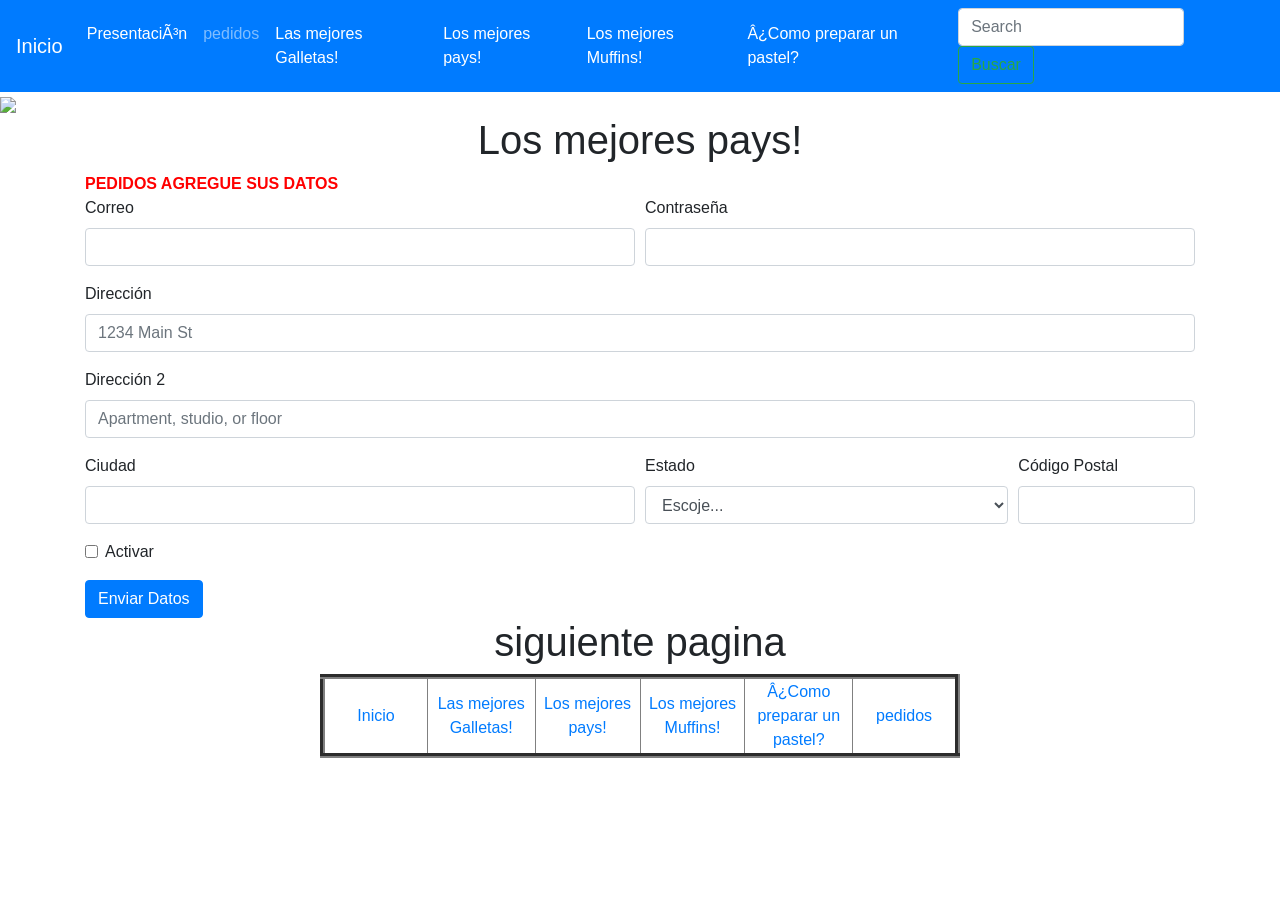
==== pedidos.html @ ac0436fc "Add files via upload" ====
<!Doctype html>
<html> 
    <head>
        <title>pedidos</title>
        <link rel="stylesheet" href="https://stackpath.bootstrapcdn.com/bootstrap/4.4.1/css/bootstrap.min.css" integrity="sha384-Vkoo8x4CGsO3+Hhxv8T/Q5PaXtkKtu6ug5TOeNV6gBiFeWPGFN9MuhOf23Q9Ifjh" crossorigin="anonymous">
    </head>
    <nav class="navbar navbar-expand-lg navbar-dark bg-primary">
      <a class="navbar-brand" href="index.html">Inicio</a>
      <button class="navbar-toggler" type="button" data-toggle="collapse" data-
      target="#navbarTogglerDemo02" aria-controls="navbarTogglerDemo02" aria-
      expanded="false" aria-label="Toggle navigation">
        <span class="navbar-toggler-icon"></span>
      </button>
    
      <div class="collapse navbar-collapse" id="navbarTogglerDemo02">
        <ul class="navbar-nav mr-auto mt-2 mt-lg-0">
          <li class="nav-item active">
              <a class="nav-link" href="prezentacion.html">Presentación<span class="sr-only">(current)</span></a>
            </li>
          <a class="nav-link" href="pedidos.html">pedidos<span class="sr-only">(current)</span></a>
        </li>
        <li class="nav-item active">
            <a class="nav-link" href="romopag1.html">Las mejores Galletas!<span class="sr-only">(current)</span></a>
          </li>
          <li class="nav-item active">
            <a class="nav-link" href="romopag2.html">Los mejores pays!<span class="sr-only">(current)</span></a>
          </li>
          <li class="nav-item active">
            <a class="nav-link" href="romopag3.html">Los mejores Muffins!<span class="sr-only">(current)</span></a>
          </li>
          <li class="nav-item active">
            <a class="nav-link" href="romopag4.html">¿Como preparar un pastel?<span class="sr-only">(current)</span></a>
          </li>
        </ul>
        <form class="form-inline my-2 my-lg-0">
          <input class="form-control mr-sm-2" type="search" placeholder="Search">
          <button class="btn btn-outline-success my-2 my-sm-0" type="submit">Buscar</button>
        </form>
      </div>
    </nav>
    <body>
        <img src="imagenes/banner.jpg" WIDTH="100%" ALIGN="100%">
        <h1 align="center">Los mejores pays!</h1>
                
<div class="container">
  <div class="row">
    <div class="col">
    <font zise="10" color="red"><b>PEDIDOS AGREGUE SUS DATOS</b></font>
<form>
  <div class="form-row">
    <div class="form-group col-md-6">
      <label for="inputEmail4">Correo</label>
      <input type="email" class="form-control" id="inputEmail4">
    </div>
    <div class="form-group col-md-6">
      <label for="inputPassword4">Contrase&ntilde;a</label>
      <input type="password" class="form-control" id="inputPassword4">
    </div>
  </div>
  <div class="form-group">
    <label for="inputAddress">Direcci&oacute;n</label>
    <input type="text" class="form-control" id="inputAddress" placeholder="1234 Main St">
  </div>
  <div class="form-group">
    <label for="inputAddress2">Direcci&oacute;n 2</label>
    <input type="text" class="form-control" id="inputAddress2" placeholder="Apartment, studio, or floor">
  </div>
  <div class="form-row">
    <div class="form-group col-md-6">
      <label for="inputCity">Ciudad</label>
      <input type="text" class="form-control" id="inputCity">
    </div>
    <div class="form-group col-md-4">
      <label for="inputState">Estado</label>
      <select id="inputState" class="form-control">
        <option selected>Escoje...</option>
        <option>...</option>
      </select>
    </div>
    <div class="form-group col-md-2">
      <label for="inputZip">C&oacute;digo Postal</label>
      <input type="text" class="form-control" id="inputZip">
    </div>
  </div>
  <div class="form-group">
    <div class="form-check">
      <input class="form-check-input" type="checkbox" id="gridCheck">
      <label class="form-check-label" for="gridCheck">
        Activar
      </label>
    </div>
  </div>
  <button type="submit" class="btn btn-primary">Enviar Datos</button>
</form>
 </div>
</div>
</div>
          </tr>
        </body>
      </html>
      <script src="https://code.jquery.com/jquery-3.4.1.slim.min.js"integrity="sha384-J6qa4849blE2+poT4WnyKhv5vZF5SrPo0iEjwBvKU7imGFAV0wwj1yYfoRSJoZ+n  "crossorigin="anonymous"></script>
      <scriptsrc="https://cdn.jsdelivr.net/npm/popper.js@1.16.0/dist/umd/popper.min.js" integrity="sha384-Q6E9RHvbIyZFJoft+2mJbHaEWldlvI9IOYy5n3zV9zzTtmI3UksdQRVvoxMfooAo" crossorigin="anonymous"></script>
      <scriptsrc="https://stackpath.bootstrapcdn.com/bootstrap/4.4.1/js/bootstrap.min.js" integrity="sha384-wfSDF2E50Y2D1uUdj0O3uMBJnjuUD4Ih7YwaYd1iqfktj0Uod8GCExl3Og8ifwB6" crossorigin="anonymous"></script>
</body>
</html>
<h1 align="center">siguiente pagina</h1>
<table width=50% align=center border=5>
  <tr align=center>
          <td width=10%><a href="index.html">Inicio</a></td>
          <td width=10%><a href="romopag1.html">Las mejores Galletas!</a></td>        
          <td width=10%><a href="romopag2.html">Los mejores pays!</a></td>
          <td width=10%><a href="romopag3.html">Los mejores Muffins!</a></td>
          <td width=10%><a href="romopag4.html">¿Como preparar un pastel?</a></td>
          <td width=10%><a href="pedidos.html">pedidos</a></td>
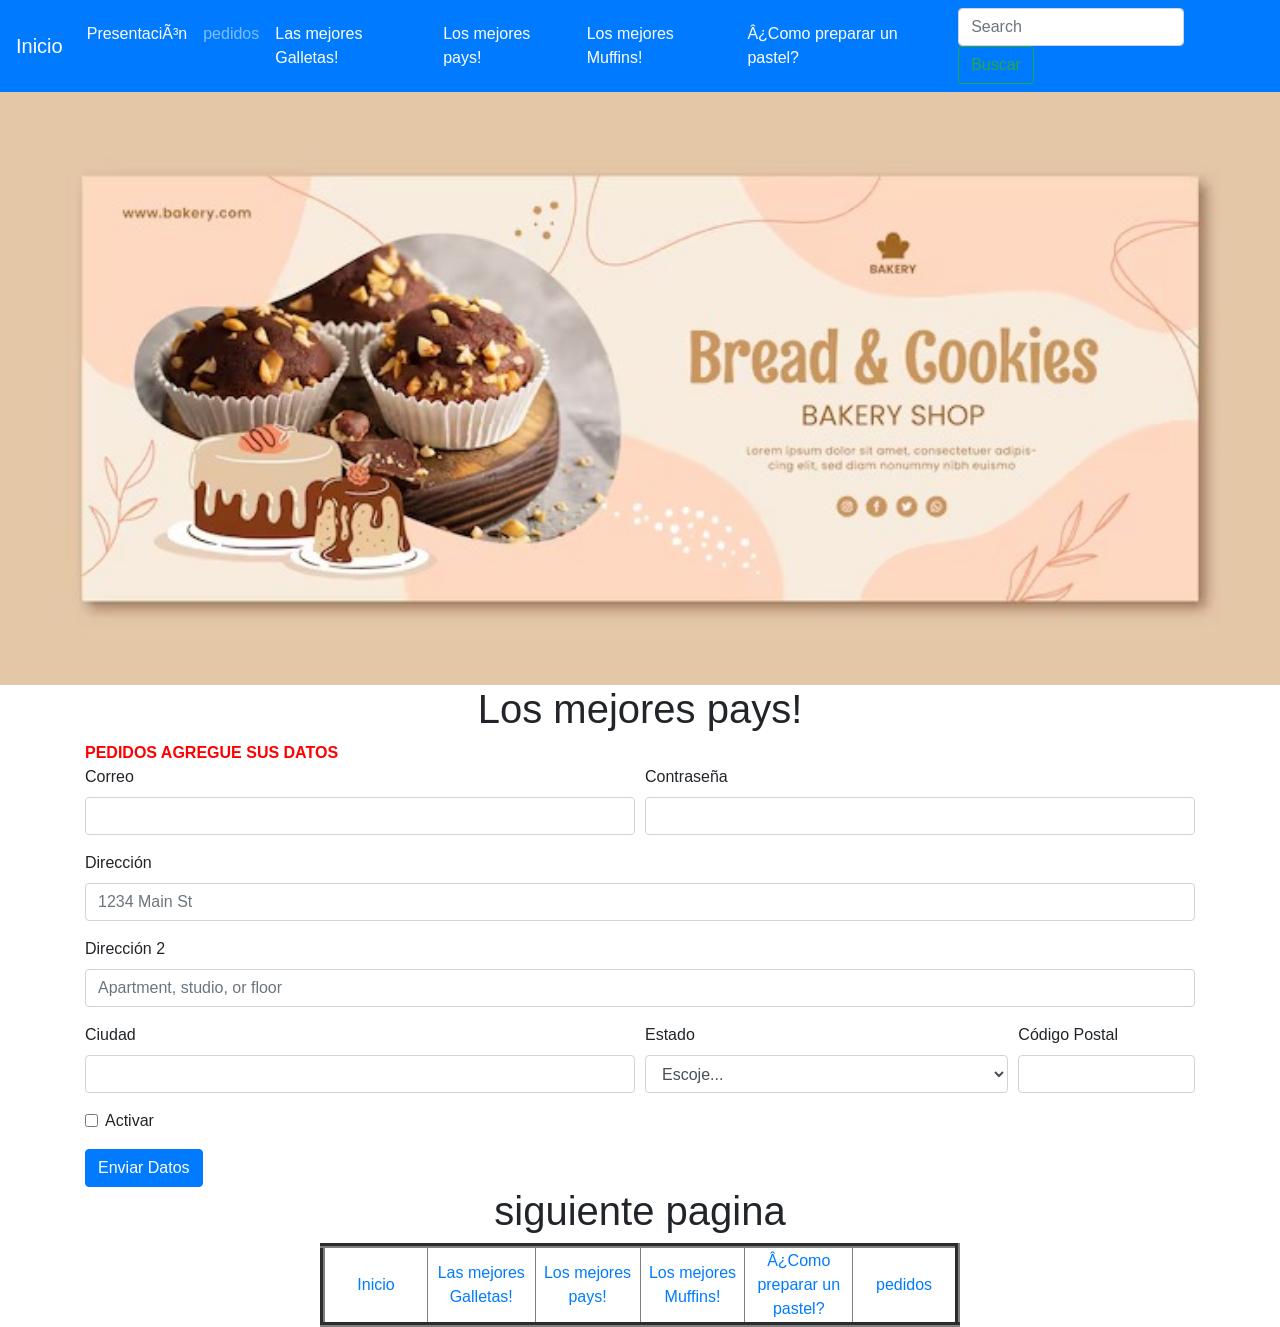
==== commit 0d65e3c0: "pedidos.html" ====
--- a/pedidos.html
+++ b/pedidos.html
@@ -39,7 +39,7 @@
       </div>
     </nav>
     <body>
-        <img src="imagenes/banner.jpg" WIDTH="100%" ALIGN="100%">
+        <img src="Imagenes/b.jpeg" WIDTH="100%" ALIGN="100%">
         <h1 align="center">Los mejores pays!</h1>
                 
 <div class="container">
@@ -99,8 +99,8 @@
         </body>
       </html>
       <script src="https://code.jquery.com/jquery-3.4.1.slim.min.js"integrity="sha384-J6qa4849blE2+poT4WnyKhv5vZF5SrPo0iEjwBvKU7imGFAV0wwj1yYfoRSJoZ+n  "crossorigin="anonymous"></script>
-      <scriptsrc="https://cdn.jsdelivr.net/npm/popper.js@1.16.0/dist/umd/popper.min.js" integrity="sha384-Q6E9RHvbIyZFJoft+2mJbHaEWldlvI9IOYy5n3zV9zzTtmI3UksdQRVvoxMfooAo" crossorigin="anonymous"></script>
-      <scriptsrc="https://stackpath.bootstrapcdn.com/bootstrap/4.4.1/js/bootstrap.min.js" integrity="sha384-wfSDF2E50Y2D1uUdj0O3uMBJnjuUD4Ih7YwaYd1iqfktj0Uod8GCExl3Og8ifwB6" crossorigin="anonymous"></script>
+      <script src="https://cdn.jsdelivr.net/npm/popper.js@1.16.0/dist/umd/popper.min.js" integrity="sha384-Q6E9RHvbIyZFJoft+2mJbHaEWldlvI9IOYy5n3zV9zzTtmI3UksdQRVvoxMfooAo" crossorigin="anonymous"></script>
+      <script src="https://stackpath.bootstrapcdn.com/bootstrap/4.4.1/js/bootstrap.min.js" integrity="sha384-wfSDF2E50Y2D1uUdj0O3uMBJnjuUD4Ih7YwaYd1iqfktj0Uod8GCExl3Og8ifwB6" crossorigin="anonymous"></script>
 </body>
 </html>
 <h1 align="center">siguiente pagina</h1>
